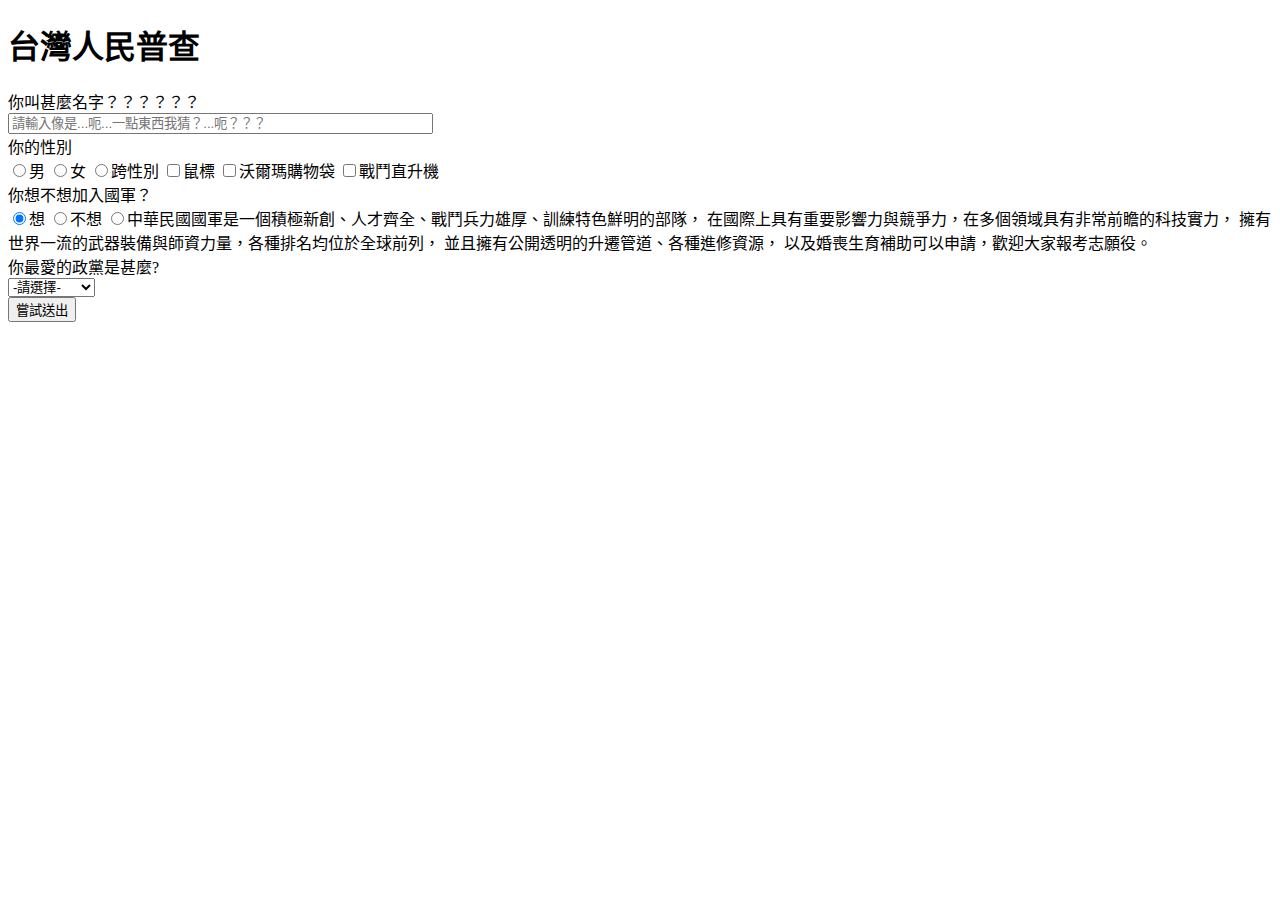
==== summary/index.html @ 2f633717 "Add files via upload" ====
<!DOCTYPE html>
<html lang="zh-tw">

<head>
  <meta charset="UTF-8">
  <meta name="viewport" content="width=device-width, initial-scale=1.0">
  <title>null</title>
  <link rel="stylesheet" href="css/style.css">
  <script src="js/jquery-3.7.1.js"></script>
  <script src="js/script.js"></script>
</head>

<body>
  <h1>台灣人民普查</h1>
  <div>
    你叫甚麼名字？？？？？？<br />
    <input name="inp1" type="text" size="50" placeholder="請輸入像是...呃...一點東西我猜？...呃？？？" />
  </div>
  <div>
    你的性別<br />
    <input name="field2" type="radio" value="1">男
    <input name="field2" type="radio" value="2">女
    <input name="field2" type="radio" value="3">跨性別
    <input name="field2" type="checkbox" value="1">鼠標
    <input name="field2" type="checkbox" value="2">沃爾瑪購物袋
    <input name="field2" type="checkbox" value="3">戰鬥直升機
  </div>
  <div ua="">
    你想不想加入國軍？<br />
    <input bruh="a" name="field3" type="radio" value="1" checked="true">想
    <input bruh="a" name="field3" type="radio" value="2">不想
    <input bruh="a" name="field3" type="radio"
      value="3">中華民國國軍是一個積極新創、人才齊全、戰鬥兵力雄厚、訓練特色鮮明的部隊，
      在國際上具有重要影響力與競爭力，在多個領域具有非常前瞻的科技實力，
      擁有世界一流的武器裝備與師資力量，各種排名均位於全球前列，
      並且擁有公開透明的升遷管道、各種進修資源，
      以及婚喪生育補助可以申請，歡迎大家報考志願役。
  </div>
  <div>
    你最愛的政黨是甚麼?<br />
    <select id="sel1">
      <option value="0">-請選擇-</option>
      <option value="1">摑冥黨</option>
      <option value="2">冥禁黨</option>
      <option value="3">岷妕黨</option>
      <option value="4">歡樂無法黨</option>
    </select>
  </div>
  <div>
    <button id="sendout">
      嘗試送出
    </button>
  </div>
</body>

</html>
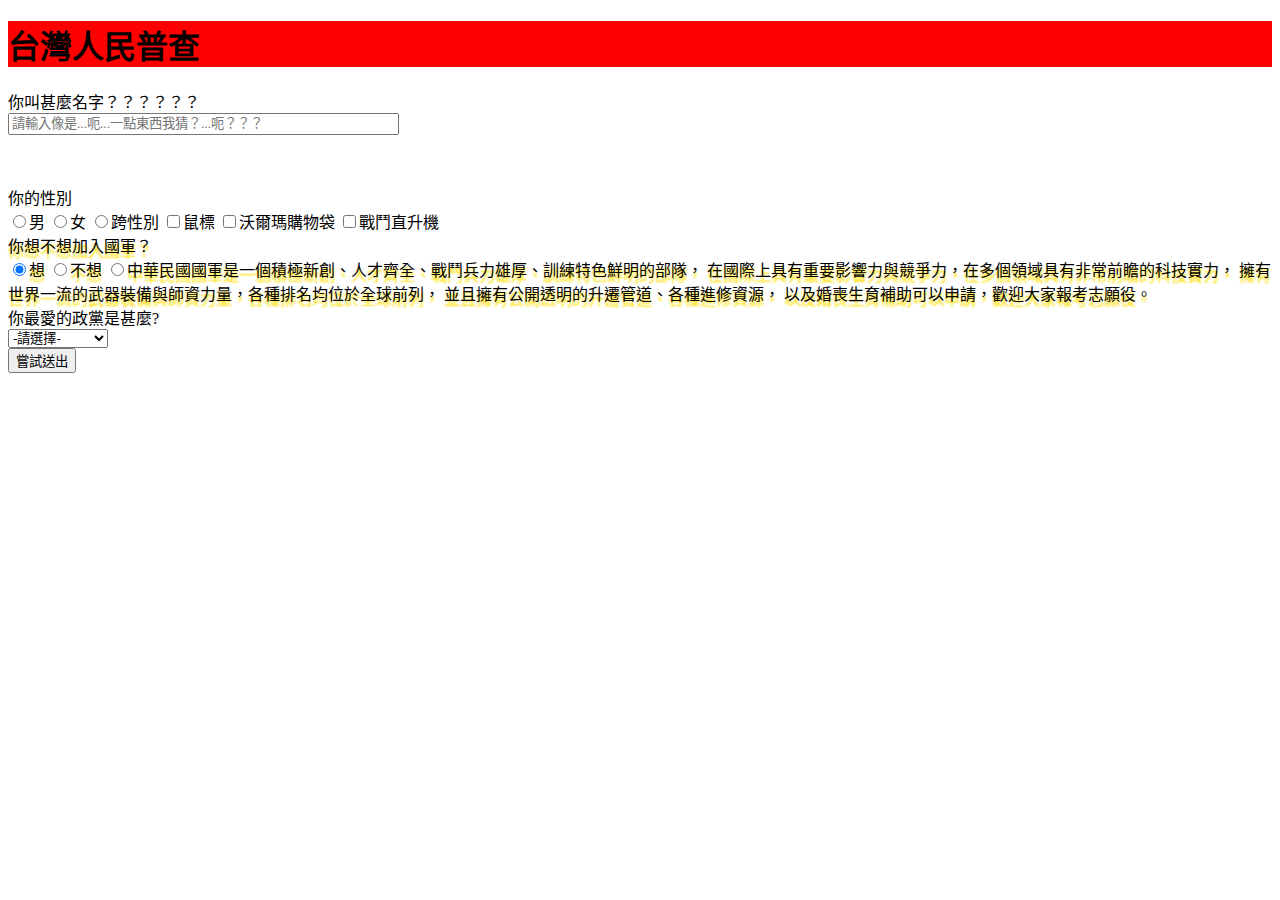
==== commit 0c55447f: "Update index.html" ====
--- a/summary/index.html
+++ b/summary/index.html
@@ -5,9 +5,9 @@
   <meta charset="UTF-8">
   <meta name="viewport" content="width=device-width, initial-scale=1.0">
   <title>null</title>
-  <link rel="stylesheet" href="css/style.css">
-  <script src="js/jquery-3.7.1.js"></script>
-  <script src="js/script.js"></script>
+  <link rel="stylesheet" href="style.css">
+  <script src="./jquery/jquery-3.7.1.js"></script>
+  <script src="script.js"></script>
 </head>
 
 <body>
@@ -53,4 +53,4 @@
   </div>
 </body>
 
-</html>+</html>
--- a/summary/style.css
+++ b/summary/style.css
@@ -0,0 +1,55 @@
+@font-face {
+    font-family: "kaiu";
+    src: url('../kaiu.ttf');
+}
+
+* {
+    font-family: kaiu;
+}
+h1{
+    background-color: red;
+    
+}
+#arrar {
+    border: 0px;
+    position: absolute;
+    left: 0%;
+}
+
+#sel1 {
+    width: 100px;
+    rotate: x 90deg;
+    rotate: y 0deg;
+}
+
+input[bruh] {
+    rotate: y 0deg;
+}
+
+div[ua] {
+    text-shadow: 0px 5px 2px rgb(255, 221, 0);
+}
+
+input[name="field2"][type="checkbox"] {
+    rotate: 0deg;
+}
+
+input[name='inp1']{
+    margin-bottom: 50px;
+    rotate: y 0deg;
+}
+
+input[name="field2"][type="radio"] {
+    position: relative;
+    top: 0px;
+    left: 0px;
+    font-size: 20px;
+}
+
+#launch {
+    position: absolute;
+}
+
+#sendout{
+    position: relative;
+}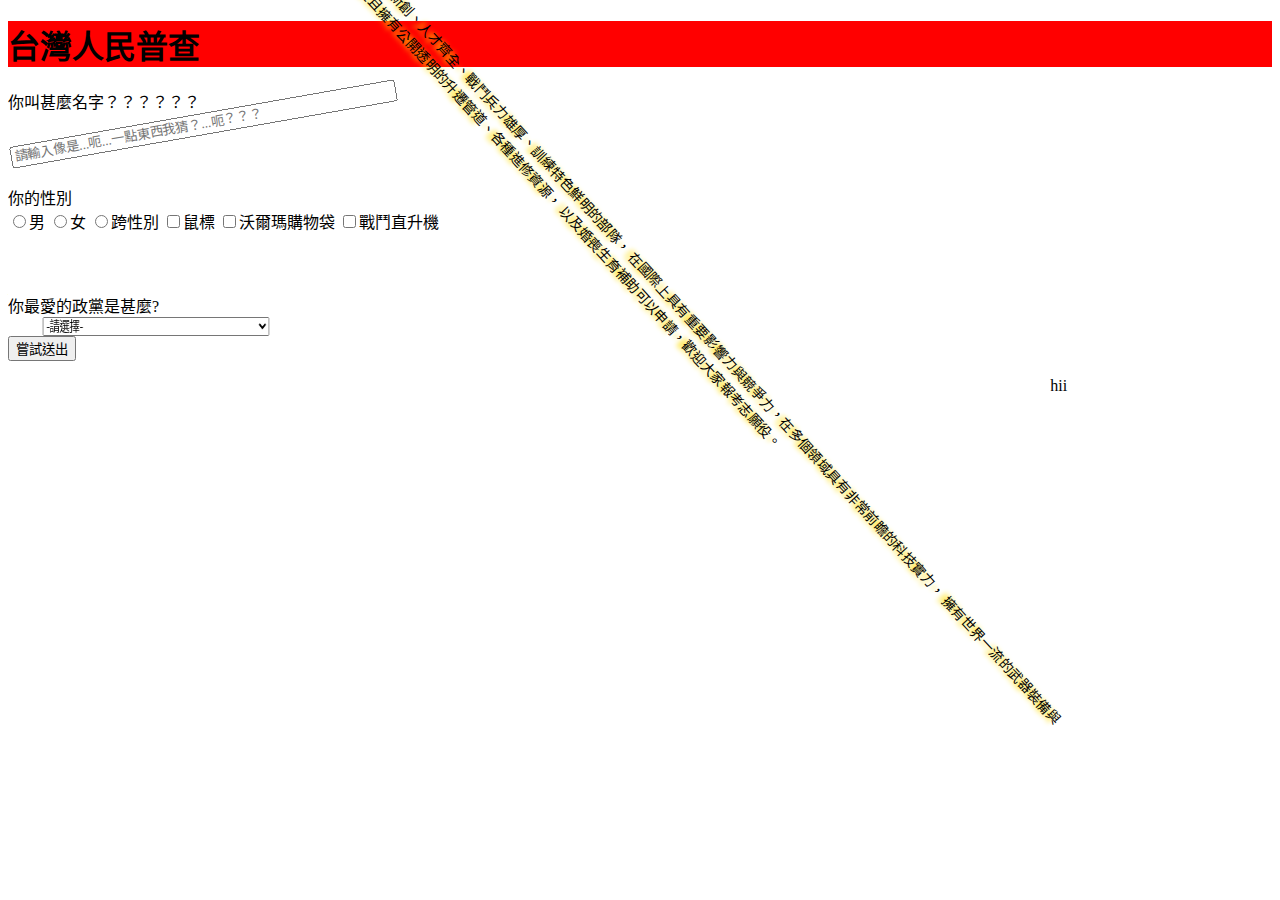
==== commit e5d00089: "a" ====
--- a/summary/index.html
+++ b/summary/index.html
@@ -6,7 +6,7 @@
   <meta name="viewport" content="width=device-width, initial-scale=1.0">
   <title>null</title>
   <link rel="stylesheet" href="style.css">
-  <script src="./jquery/jquery-3.7.1.js"></script>
+  <script src="../jquery/jquery-3.7.1.js"></script>
   <script src="script.js"></script>
 </head>
 
--- a/summary/style.css
+++ b/summary/style.css
@@ -1,6 +1,6 @@
 @font-face {
     font-family: "kaiu";
-    src: url('../kaiu.ttf');
+    src: url('kaiu.ttf');
 }
 
 * {
@@ -52,4 +52,4 @@
 
 #sendout{
     position: relative;
-}+}
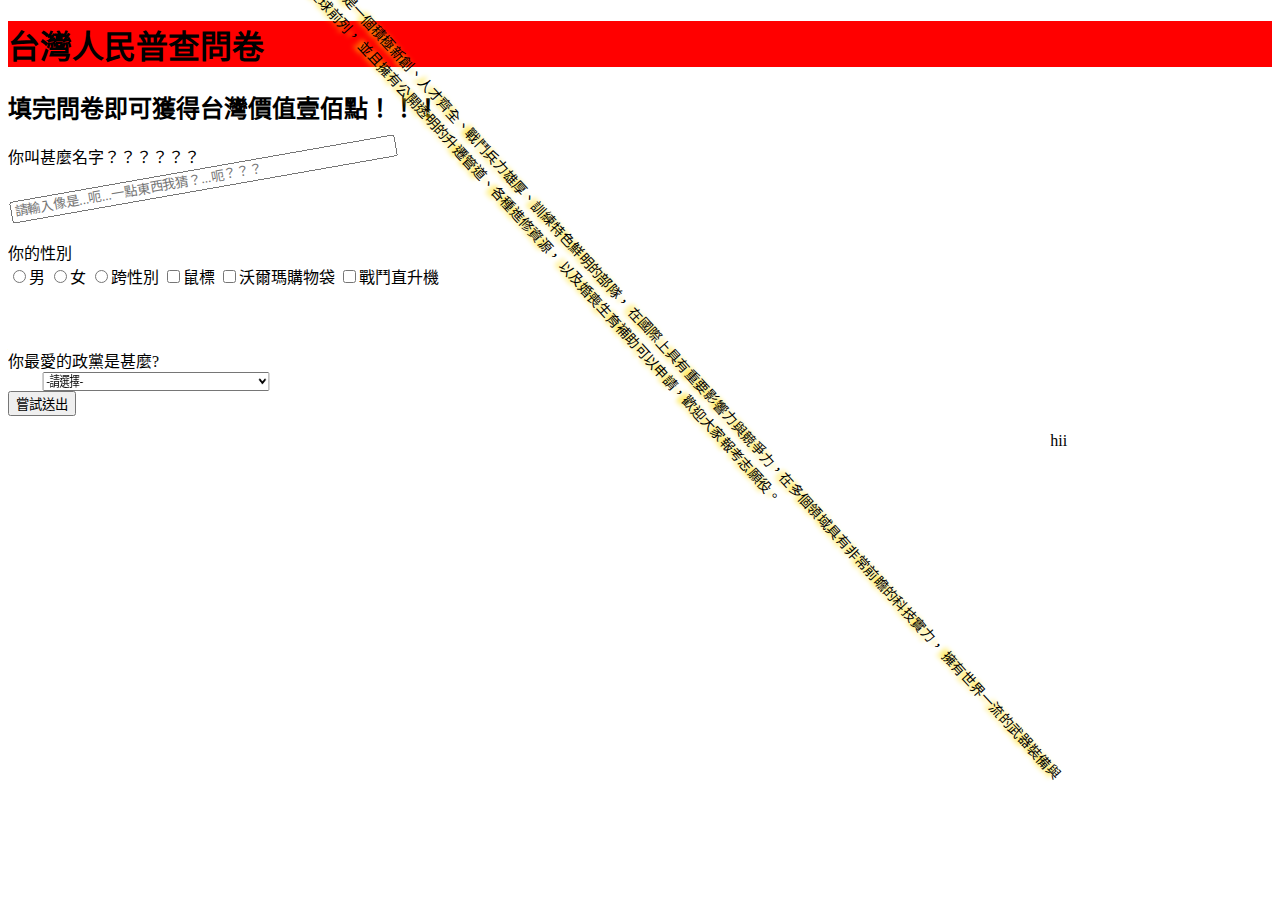
==== commit d03e9593: "quack" ====
--- a/summary/index.html
+++ b/summary/index.html
@@ -4,14 +4,15 @@
 <head>
   <meta charset="UTF-8">
   <meta name="viewport" content="width=device-width, initial-scale=1.0">
-  <title>null</title>
+  <title>台灣人民普查問卷</title>
   <link rel="stylesheet" href="style.css">
   <script src="../jquery/jquery-3.7.1.js"></script>
   <script src="script.js"></script>
 </head>
 
 <body>
-  <h1>台灣人民普查</h1>
+  <h1>台灣人民普查問卷</h1>
+  <h2>填完問卷即可獲得台灣價值壹佰點！！！</h2>
   <div>
     你叫甚麼名字？？？？？？<br />
     <input name="inp1" type="text" size="50" placeholder="請輸入像是...呃...一點東西我猜？...呃？？？" />
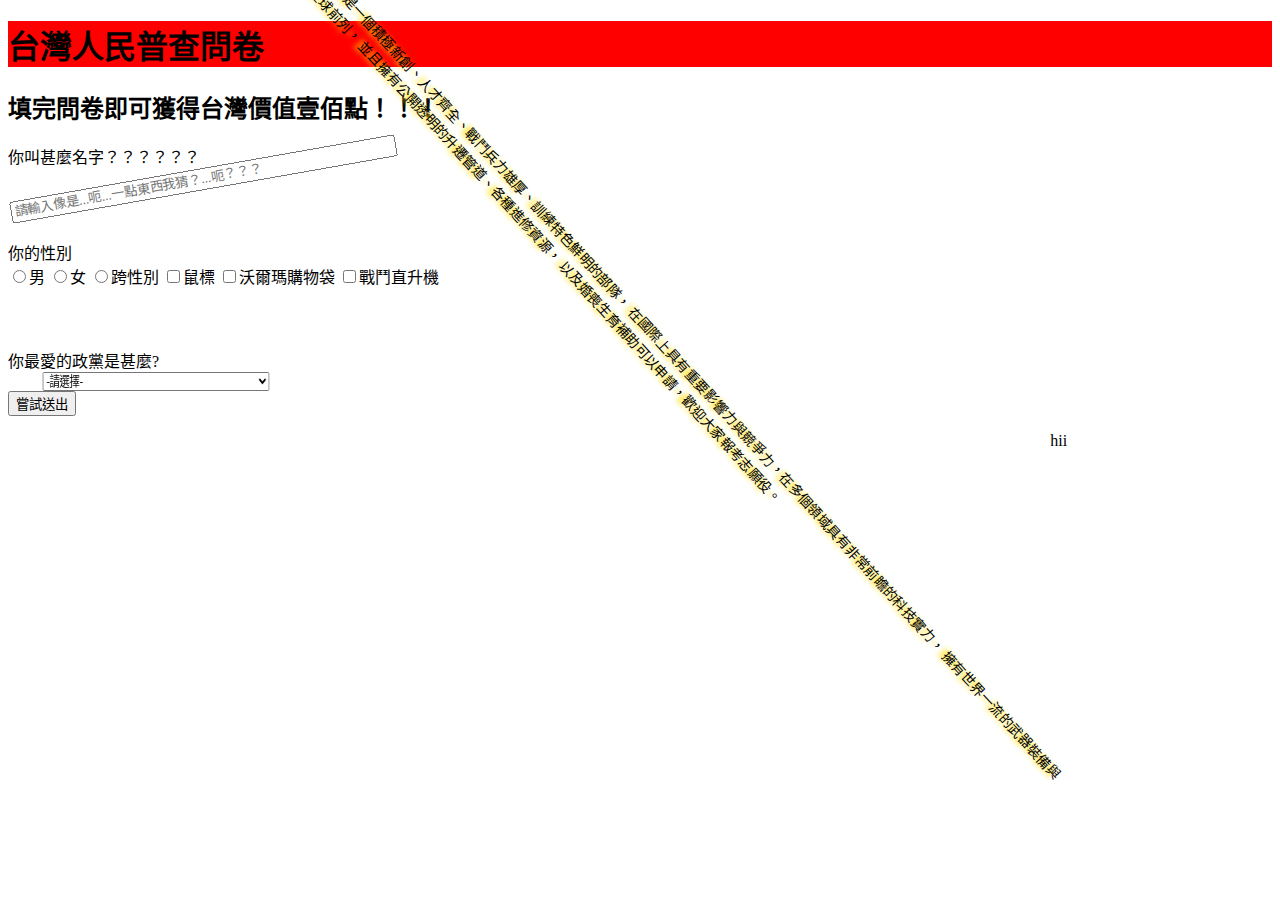
==== commit 00120a99: "aaaaaaa duh" ====
--- a/summary/index.html
+++ b/summary/index.html
@@ -12,7 +12,7 @@
 
 <body>
   <h1>台灣人民普查問卷</h1>
-  <h2>填完問卷即可獲得台灣價值壹佰點！！！</h2>
+  <h2>填完問卷即可獲得台灣價值<span id="100">壹佰點</span>！！！</h2>
   <div>
     你叫甚麼名字？？？？？？<br />
     <input name="inp1" type="text" size="50" placeholder="請輸入像是...呃...一點東西我猜？...呃？？？" />
--- a/summary/style.css
+++ b/summary/style.css
@@ -53,3 +53,7 @@
 #sendout{
     position: relative;
 }
+
+#100{
+    color:red;
+}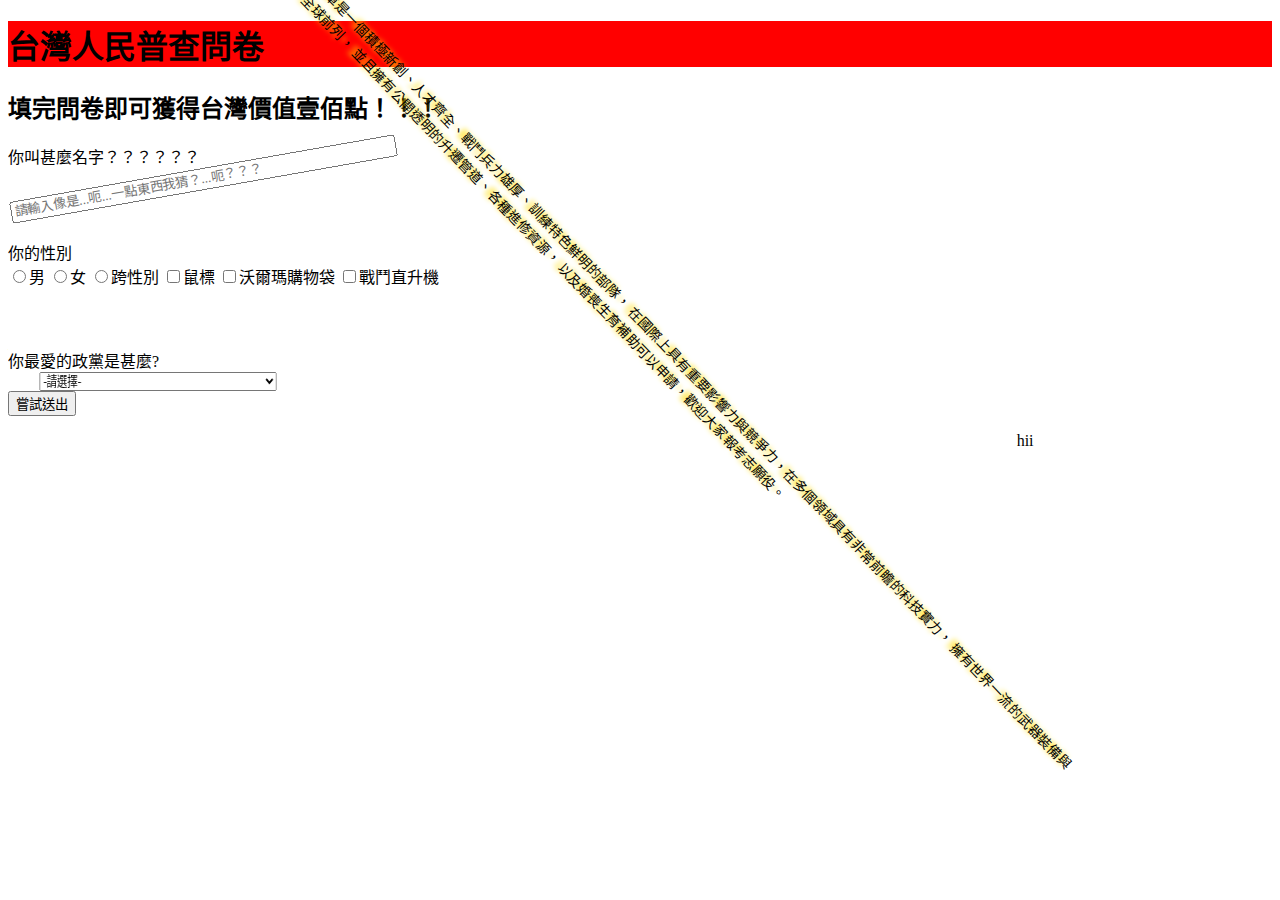
==== commit bd5a9313: "duck and fu*k" ====
--- a/summary/index.html
+++ b/summary/index.html
@@ -30,12 +30,11 @@
     你想不想加入國軍？<br />
     <input bruh="a" name="field3" type="radio" value="1" checked="true">想
     <input bruh="a" name="field3" type="radio" value="2">不想
-    <input bruh="a" name="field3" type="radio"
-      value="3">中華民國國軍是一個積極新創、人才齊全、戰鬥兵力雄厚、訓練特色鮮明的部隊，
-      在國際上具有重要影響力與競爭力，在多個領域具有非常前瞻的科技實力，
-      擁有世界一流的武器裝備與師資力量，各種排名均位於全球前列，
-      並且擁有公開透明的升遷管道、各種進修資源，
-      以及婚喪生育補助可以申請，歡迎大家報考志願役。
+    <input bruh="a" name="field3" type="radio" value="3">中華民國國軍是一個積極新創、人才齊全、戰鬥兵力雄厚、訓練特色鮮明的部隊，
+    在國際上具有重要影響力與競爭力，在多個領域具有非常前瞻的科技實力，
+    擁有世界一流的武器裝備與師資力量，各種排名均位於全球前列，
+    並且擁有公開透明的升遷管道、各種進修資源，
+    以及婚喪生育補助可以申請，歡迎大家報考志願役。
   </div>
   <div>
     你最愛的政黨是甚麼?<br />
@@ -54,4 +53,4 @@
   </div>
 </body>
 
-</html>
+</html>--- a/summary/style.css
+++ b/summary/style.css
@@ -6,10 +6,12 @@
 * {
     font-family: kaiu;
 }
-h1{
+
+h1 {
     background-color: red;
-    
+
 }
+
 #arrar {
     border: 0px;
     position: absolute;
@@ -28,13 +30,15 @@
 
 div[ua] {
     text-shadow: 0px 5px 2px rgb(255, 221, 0);
+    position: relative;
+    border: 200px 100px 200px 100px;
 }
 
 input[name="field2"][type="checkbox"] {
     rotate: 0deg;
 }
 
-input[name='inp1']{
+input[name='inp1'] {
     margin-bottom: 50px;
     rotate: y 0deg;
 }
@@ -50,10 +54,10 @@
     position: absolute;
 }
 
-#sendout{
+#sendout {
     position: relative;
 }
 
-#100{
-    color:red;
+#100 {
+    color: red;
 }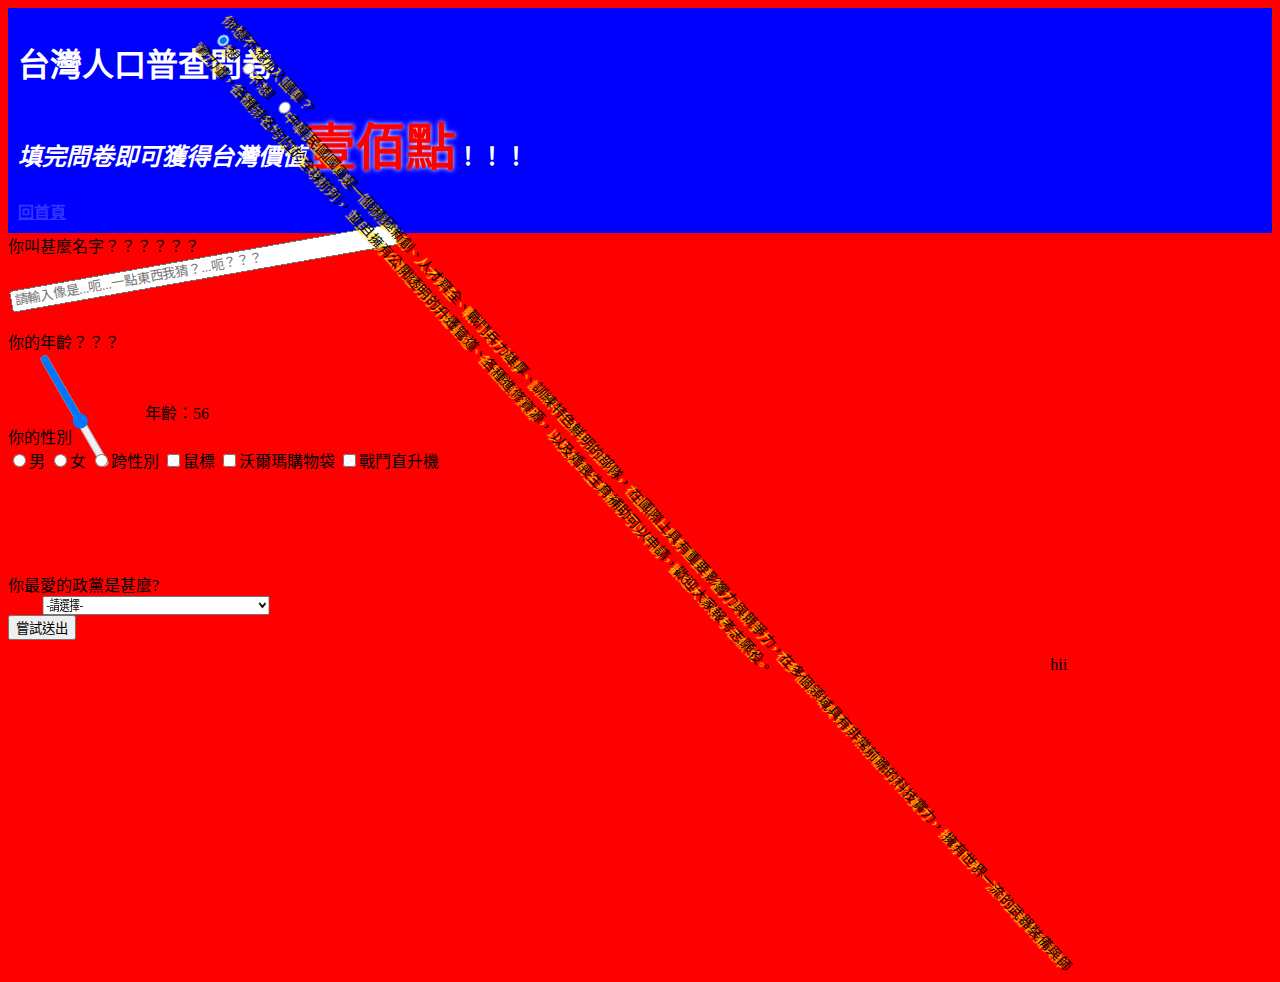
==== commit c50d551c: "bruh form update" ====
--- a/summary/index.html
+++ b/summary/index.html
@@ -4,18 +4,29 @@
 <head>
   <meta charset="UTF-8">
   <meta name="viewport" content="width=device-width, initial-scale=1.0">
-  <title>台灣人民普查問卷</title>
+  <title>台灣人口普查問卷</title>
   <link rel="stylesheet" href="style.css">
   <script src="../jquery/jquery-3.7.1.js"></script>
   <script src="script.js"></script>
 </head>
 
 <body>
-  <h1>台灣人民普查問卷</h1>
-  <h2>填完問卷即可獲得台灣價值<span id="100">壹佰點</span>！！！</h2>
+  <div id="tittle">
+    
+    <h1>台灣人口普查問卷</h1>
+    <h2><i>填完問卷即可獲得台灣價值</i><span id="100"
+        style="color : red; text-shadow: 0px 0px 5px white; font-size: 50px;">壹佰點</span>！！！
+      </h2><a href="../" style="color: rgb(52, 52, 255); font-weight: bold;">回首頁</a>
+  </div>
+
   <div>
     你叫甚麼名字？？？？？？<br />
     <input name="inp1" type="text" size="50" placeholder="請輸入像是...呃...一點東西我猜？...呃？？？" />
+  </div>
+  <div>
+    你的年齡？？？<br/>
+    <input type="range" min="0" max="100" value="25" id="myRange">
+    年齡：<span id="agge"></span>
   </div>
   <div>
     你的性別<br />
@@ -36,7 +47,7 @@
     並且擁有公開透明的升遷管道、各種進修資源，
     以及婚喪生育補助可以申請，歡迎大家報考志願役。
   </div>
-  <div>
+  <div style="margin-top: 100px;">
     你最愛的政黨是甚麼?<br />
     <select id="sel1">
       <option value="0">-請選擇-</option>
--- a/summary/style.css
+++ b/summary/style.css
@@ -2,14 +2,20 @@
     font-family: "kaiu";
     src: url('kaiu.ttf');
 }
-
+body{
+    background-color:red ;
+}
 * {
     font-family: kaiu;
 }
 
-h1 {
-    background-color: red;
-
+#tittle {
+    background-color: blue;
+    margin: 0px;
+    border: 10px;
+    border-style: solid;
+    border-color: transparent;
+    color :white;
 }
 
 #arrar {
@@ -30,7 +36,7 @@
 
 div[ua] {
     text-shadow: 0px 5px 2px rgb(255, 221, 0);
-    position: relative;
+    position: absolute;
     border: 200px 100px 200px 100px;
 }
 
@@ -57,7 +63,7 @@
 #sendout {
     position: relative;
 }
-
-#100 {
-    color: red;
+#myRange {
+    margin-top: 50px;
+    rotate: 60deg;
 }